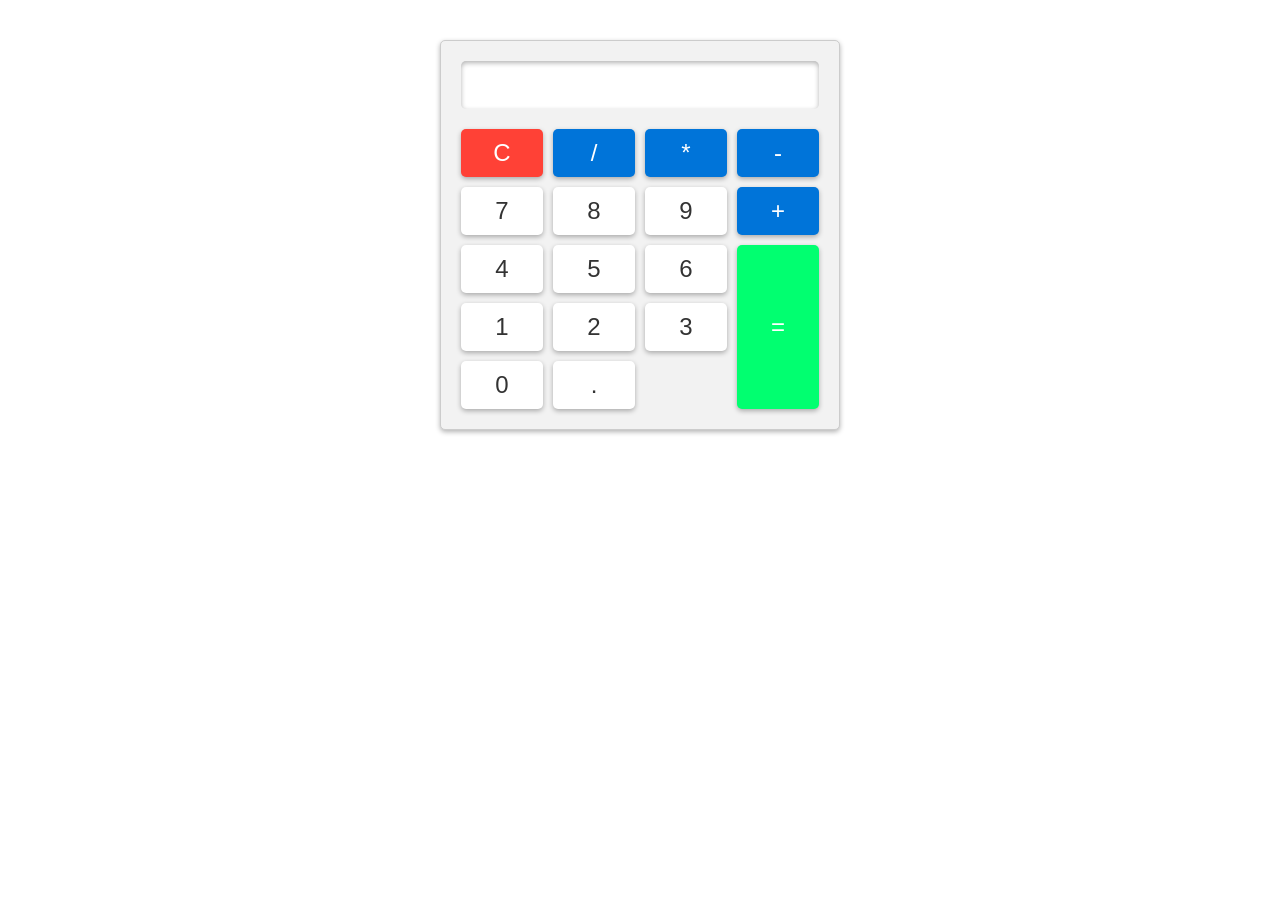
==== Calculator/index.html @ 676da916 "Save changes" ====
<!DOCTYPE html>
<html lang="en">

<head>
    <meta charset="UTF-8">
    <meta name="viewport" content="width=device-width, initial-scale=1.0">
    <title>Basic Calculator</title>
    <link rel="stylesheet" href="style.css">
</head>

<body>
    <div class="calculator">
        <input type="text" id="result" readonly>
        <div class="buttons">
            <button class="clear">C</button>
            <button class="operator">/</button>
            <button class="operator">*</button>
            <button class="operator">-</button>
            <button class="number">7</button>
            <button class="number">8</button>
            <button class="number">9</button>
            <button class="operator">+</button>
            <button class="number">4</button>
            <button class="number">5</button>
            <button class="number">6</button>
            <button class="equals">=</button>
            <button class="number">1</button>
            <button class="number">2</button>
            <button class="number">3</button>
            <button class="number">0</button>
            <button class="decimal">.</button>
        </div>
    </div>
    <script src="script.js"></script>
</body>

</html>
---- Calculator/style.css ----
* {
    box-sizing: border-box;
    margin: 0;
}

.calculator {
    background-color: #f2f2f2;
    padding: 20px;
    max-width: 400px;
    margin: 0 auto;
    border: solid 1px #ccc;
    box-shadow: 0 2px 5px rgba(0, 0, 0, 0.3);
    border-radius: 5px;
    margin-top: 40px;
}

#result {
    width: 100%;
    padding: 10px;
    font-size: 24px;
    border: none;
    box-shadow: 0 2px 5px rgba(0, 0, 0, 0.3) inset;
    border-radius: 5px;

}

.buttons {
    display: grid;
    grid-template-columns: repeat(4, 1fr);
    grid-gap: 10px;
    margin-top: 20px;
}

button {
    padding: 10px;
    font-size: 24px;
    border: none;
    box-shadow: 0 2px 5px rgba(0, 0, 0, 0.3);
    border-radius: 5px;
    cursor: pointer;
    transition: background-color 0.3s ease;
}

button:hover {
    background-color: #ddd;
}

.clear {
    background-color: #ff4136;
    color: #fff;
}

.number,
.decimal {
    background-color: #fff;
    color: #333;
}
.operator{
    background-color: #0074d9;
    color: #fff;
}
.equals{
    background-color: #01ff70;
    grid-row: span 3;
    color: #fff;
}
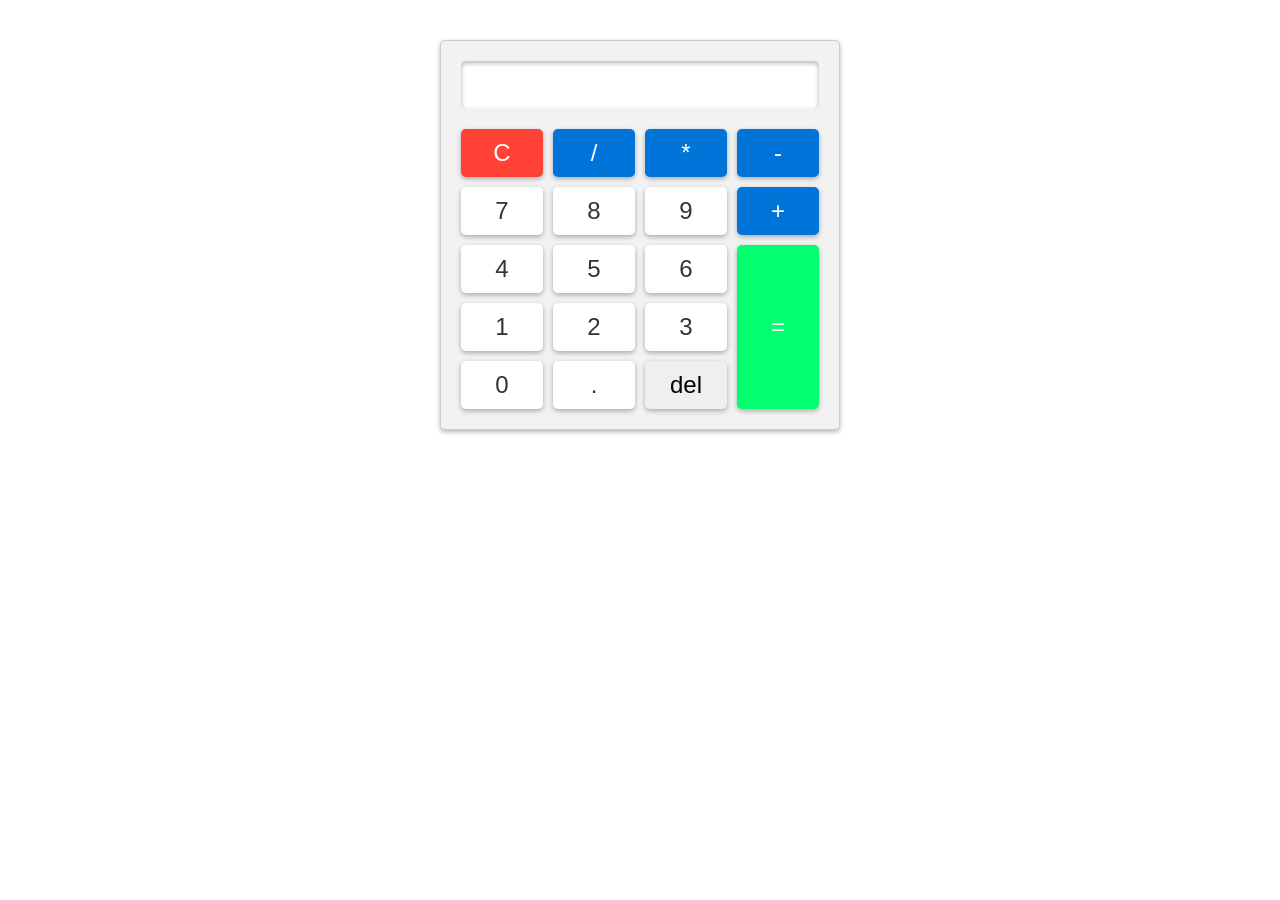
==== commit 6bfedf38: "Complete" ====
--- a/Calculator/index.html
+++ b/Calculator/index.html
@@ -1,13 +1,12 @@
 <!DOCTYPE html>
 <html lang="en">
-
 <head>
     <meta charset="UTF-8">
+    <meta http-equiv="X-UA-Compatible" content="IE=edge">
     <meta name="viewport" content="width=device-width, initial-scale=1.0">
     <title>Basic Calculator</title>
     <link rel="stylesheet" href="style.css">
 </head>
-
 <body>
     <div class="calculator">
         <input type="text" id="result" readonly>
@@ -29,9 +28,9 @@
             <button class="number">3</button>
             <button class="number">0</button>
             <button class="decimal">.</button>
+            <button class="delete">del</button>
         </div>
     </div>
     <script src="script.js"></script>
 </body>
-
 </html>
--- a/Calculator/style.css
+++ b/Calculator/style.css
@@ -1,37 +1,36 @@
 * {
-    box-sizing: border-box;
-    margin: 0;
+  box-sizing: border-box;
+  margin: 0;
 }
 
 .calculator {
-    background-color: #f2f2f2;
-    padding: 20px;
-    max-width: 400px;
-    margin: 0 auto;
-    border: solid 1px #ccc;
-    box-shadow: 0 2px 5px rgba(0, 0, 0, 0.3);
-    border-radius: 5px;
-    margin-top: 40px;
+  background-color: #f2f2f2;
+  padding: 20px;
+  max-width: 400px;
+  margin: 0 auto;
+  border: solid 1px #ccc;
+  box-shadow: 0 2px 5px rgba(0, 0, 0, 0.3);
+  border-radius: 5px;
+  margin-top: 40px;
 }
 
-#result {
+#result{
     width: 100%;
     padding: 10px;
     font-size: 24px;
     border: none;
     box-shadow: 0 2px 5px rgba(0, 0, 0, 0.3) inset;
     border-radius: 5px;
-
 }
 
-.buttons {
+.buttons{
     display: grid;
     grid-template-columns: repeat(4, 1fr);
     grid-gap: 10px;
     margin-top: 20px;
 }
 
-button {
+button{
     padding: 10px;
     font-size: 24px;
     border: none;
@@ -39,26 +38,29 @@
     border-radius: 5px;
     cursor: pointer;
     transition: background-color 0.3s ease;
+
 }
 
-button:hover {
+button:hover{
     background-color: #ddd;
 }
 
-.clear {
+.clear{
     background-color: #ff4136;
     color: #fff;
 }
 
-.number,
-.decimal {
+.number, .decimal{
     background-color: #fff;
     color: #333;
+
 }
+
 .operator{
     background-color: #0074d9;
     color: #fff;
 }
+
 .equals{
     background-color: #01ff70;
     grid-row: span 3;
